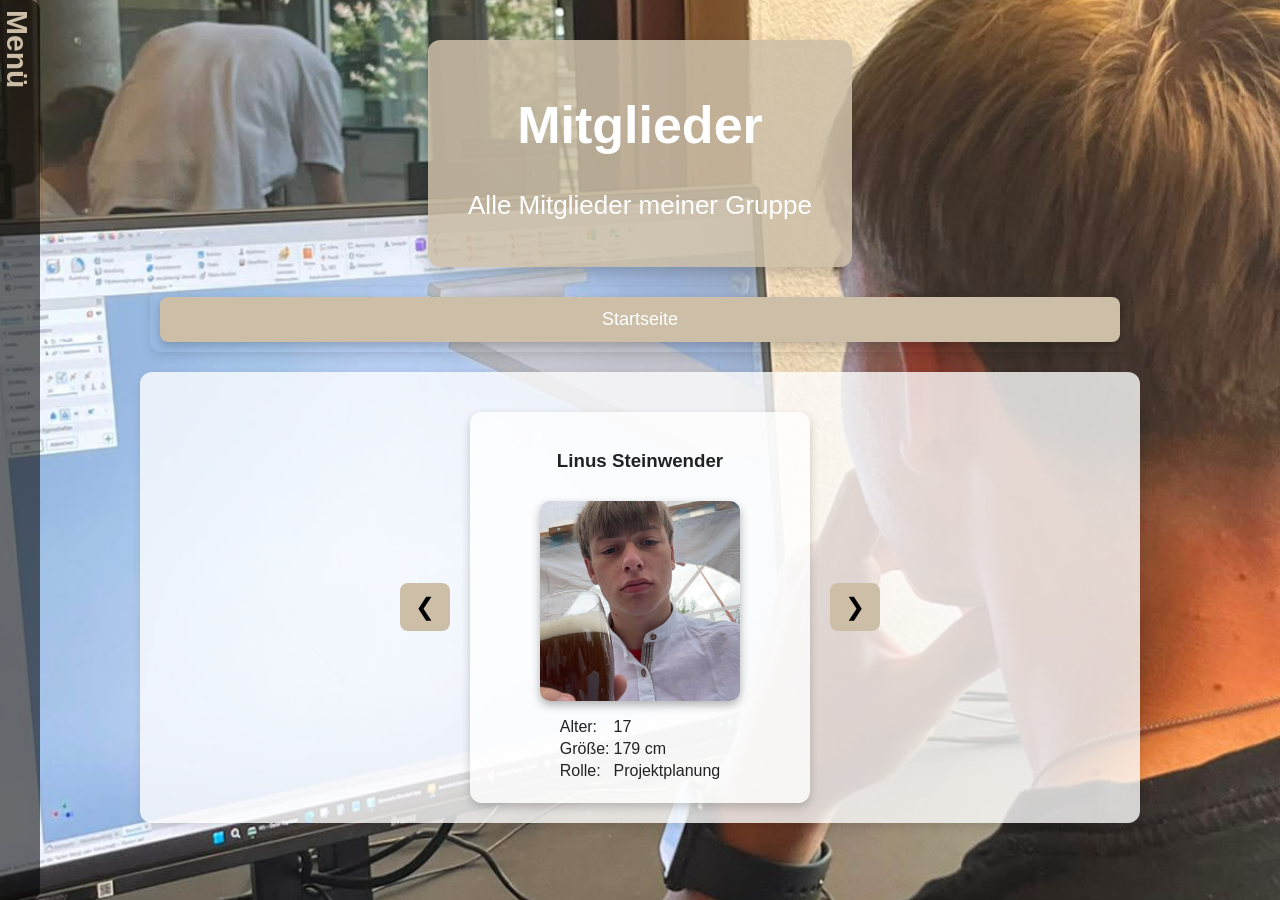
==== mitglieder.html @ 0d83c48f "Add files via upload" ====
<!DOCTYPE html>
<html lang="de">
<link rel="stylesheet" href="style.css">

<head>

    <meta charset="UTF-8">
    <title>Zwick Roell Projekt</title>

</head>

<body>

   <div class="sidebar">
        <div class="hint">Menü</div>

        
        <div class="button-section">

            <button class="btn" onclick="window.location.href='main.html'">
                Startseite
            </button>

            <button class="btn" onclick="window.location.href='mitglieder.html'">
                Mitglieder
            </button>

            <button class="btn" onclick="window.location.href='probleme.html'">
                Probleme
            </button>

        </div>
    </div>
    
    <header>

        <h1 class="center-title">Mitglieder</h1>
        <p class="center-title">Alle Mitglieder meiner Gruppe</p>

    </header>

    <section class="button-section">

        <button class="btn" onclick="window.location.href='main.html'">
            Startseite
        </button>

    </section>

    <section>

        <div class="member-box">

            <button class="arrow" onclick="prevMember()">&#10094;</button>

            <div class="member-card">

                <h3 id="m-name">Max Mustermann</h3>

                <img id="m-img" src="bild1.jpg" width="200" onclick="openImage(this)" style="cursor:pointer;">

                <table>
                    <tr>
                        <td>Alter:</td>
                        <td id="m-age">17</td>
                    </tr>
                    <tr>
                        <td>Größe:</td>
                        <td id="m-size">180 cm</td>
                    </tr>
                    <tr>
                        <td>Rolle:</td>
                        <td id="m-role">Entwickler</td>
                    </tr>
                </table>

            </div>

            <button class="arrow" onclick="nextMember()">&#10095;</button>

        </div>

    </section>

    <div id="overlay" onclick="closeImage()">
        <img id="overlayImg">
    </div>

    <script src="script.js"></script>

</body>
---- style.css ----
body {
    background-image: url("Arbeiten.jpeg");
    background-size: cover;
    background-position: center;
    background-repeat: no-repeat;
    font-family: Arial, sans-serif;
    margin: 40px;
    color: #222;
}

/* HEADER */
header {
    background: #ccbea7dc;
    color: white;
    width: fit-content;
    margin: 20px auto;
    padding: 20px 40px;
    border-radius: 12px;
    font-size: 26px;
    box-shadow: 0 6px 15px rgba(0, 0, 0, 0.2);
}

/* SECTIONS */
section {
    background: rgba(255, 255, 255, 0.78);
    width: 80%;
    max-width: 1000px;
    margin: 20px auto;
    padding: 20px;
    border-radius: 12px;
    box-shadow: 0 4px 10px rgba(0, 0, 0, 0.1);
}

/* BUTTON BASIS */
button {
    padding: 10px 20px;
    font-size: 16px;
    cursor: pointer;
}

/* ERGEBNIS */
#ergebnis {
    margin-top: 20px;
}

/* LISTEN */
ul {
    background: #eeeeeecc;
    padding: 15px;
    border-radius: 10px;
}

ul li {
    margin: 8px;
    color: darkblue;
    font-weight: bold;
}

/* ZENTRIERUNG */
.center-title {
    text-align: center;
}

/* MODERNE BUTTONS */
.btn {
    background-color: #ccbea7;
    color: white;
    border: none;
    padding: 12px 25px;
    font-size: 18px;
    border-radius: 8px;
    cursor: pointer;
    transition: all 0.2s ease;
    box-shadow: 0 4px 8px rgba(0, 0, 0, 0.2);
}

.btn:hover {
    background-color: #b3a590;
    transform: scale(1.05);
}

.btn:active {
    transform: scale(0.95);
}

/* BILDER */
img {
    border-radius: 10px;
    margin: 10px;
    box-shadow: 0 4px 10px rgba(0, 0, 0, 0.3);
    transition: transform 0.3s ease;
    cursor: pointer;
}

img:hover {
    transform: scale(1.05);
}

/* OVERLAY (FULLSCREEN IMAGE) */
#overlay {
    display: none;
    position: fixed;
    inset: 0;
    background: rgba(0, 0, 0, 0.9);
    justify-content: center;
    align-items: center;
    z-index: 999;
}

#overlay img {
    max-width: 90%;
    max-height: 90%;
    border-radius: 10px;
    box-shadow: none;
}

/* BUTTON LEISTE */
.button-section {
    display: flex;
    justify-content: center;
    gap: 15px;
    flex-wrap: wrap;
    margin: 20px auto;
    padding: 10px;
    background: rgba(255, 255, 255, 0);
    border-radius: 10px;
}

.member-box {
    display: flex;
    align-items: center;
    justify-content: center;
    gap: 20px;
    margin-top: 20px;
}

.member-card {
    background: rgba(255, 255, 255, 0.8);
    padding: 20px;
    border-radius: 12px;
    text-align: center;
    width: 300px;
    box-shadow: 0 4px 10px rgba(0, 0, 0, 0.2);
}

.member-card img {
    border-radius: 10px;
    margin-bottom: 10px;
}

.member-card table {
    margin: 0 auto;
    text-align: left;
}

.arrow {
    background: #ccbea7;
    border: none;
    font-size: 24px;
    padding: 10px 15px;
    cursor: pointer;
    border-radius: 8px;
    transition: 0.2s;
}

.arrow:hover {
    transform: scale(1.1);
}

.member-card img {
    width: 200px;
    height: 200px;
    object-fit: cover;
    border-radius: 10px;
}

.sidebar {
    position: fixed;
    top: 50%;
    left: 0;
    transform: translateY(-50%);
    width: 40px;
    height: 100%;
    background: rgba(0, 0, 0, 0.568);
    border-radius: 0 10px 10px 0;
    overflow: hidden;
    transition: 0.3s ease;
}

/* wenn man drüber hovert → klappt auf */
.sidebar:hover {
    width: 150px;
    background: rgba(0, 0, 0, 0.781);
}

/* kleiner Hinweisstreifen */
.hint {
    writing-mode: vertical-rl;
    top: 51%;
    text-align: center;
    font-size: 30px;
    color:#ccbea7;
    padding: 10px 0;
    border-radius: 5px;
    font-weight: bold;
    background: rgba(0, 0, 0, 0);
}

/* Buttons verstecken sich optisch leicht */
.button-section {
    display: flex;
    flex-direction: column;
    gap: 10px;
    padding: 10px;
}

/* optional: Buttons erst sichtbar beim Hover */
.sidebar .button-section {
    opacity: 0;
    transition: 0.3s;
}

.sidebar:hover .button-section {
    opacity: 1;
}
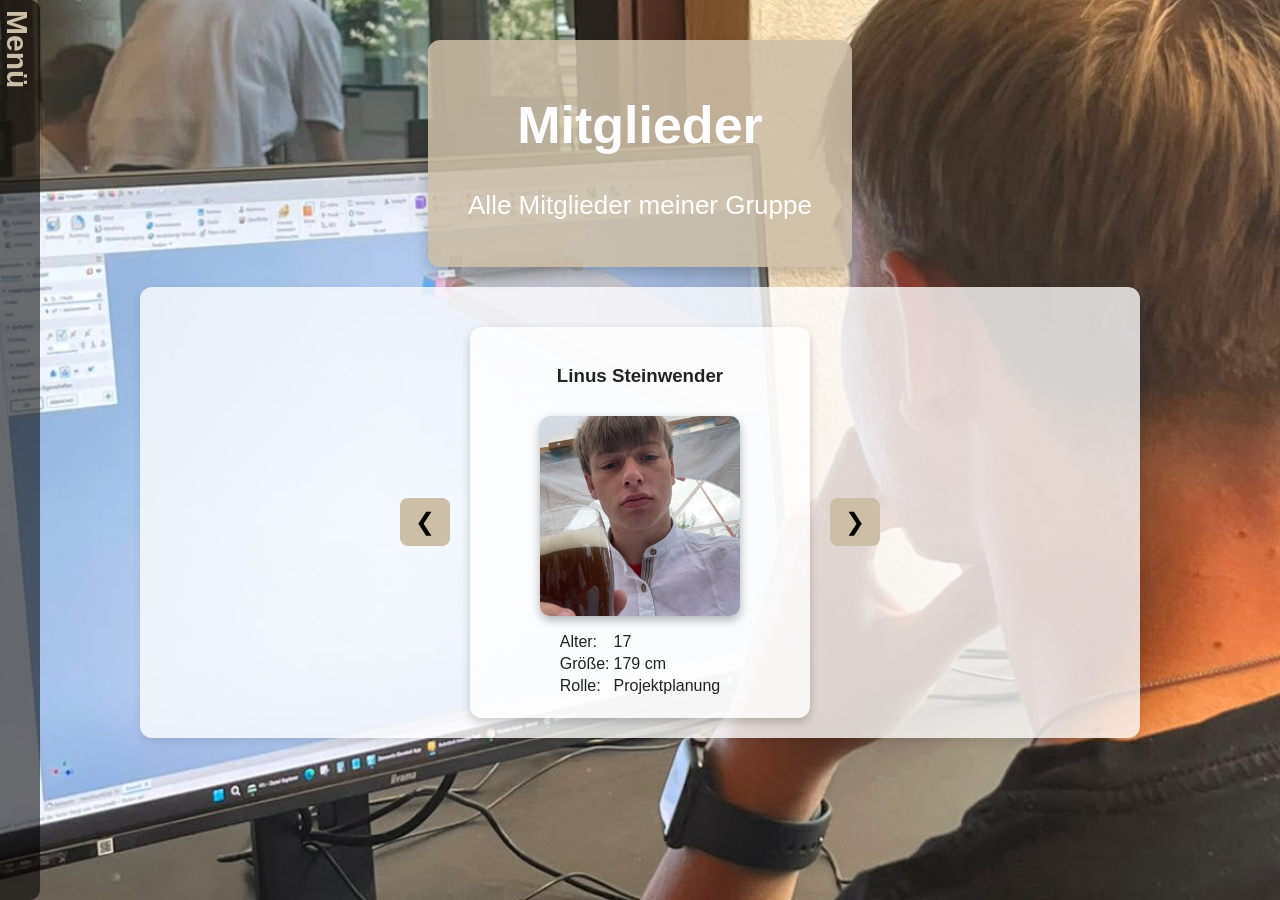
==== commit 869799c1: "Add files via upload" ====
--- a/mitglieder.html
+++ b/mitglieder.html
@@ -17,7 +17,7 @@
         
         <div class="button-section">
 
-            <button class="btn" onclick="window.location.href='main.html'">
+            <button class="btn" onclick="window.location.href='index.html'">
                 Startseite
             </button>
 
@@ -31,21 +31,13 @@
 
         </div>
     </div>
-    
+
     <header>
 
         <h1 class="center-title">Mitglieder</h1>
         <p class="center-title">Alle Mitglieder meiner Gruppe</p>
 
     </header>
-
-    <section class="button-section">
-
-        <button class="btn" onclick="window.location.href='main.html'">
-            Startseite
-        </button>
-
-    </section>
 
     <section>
 
